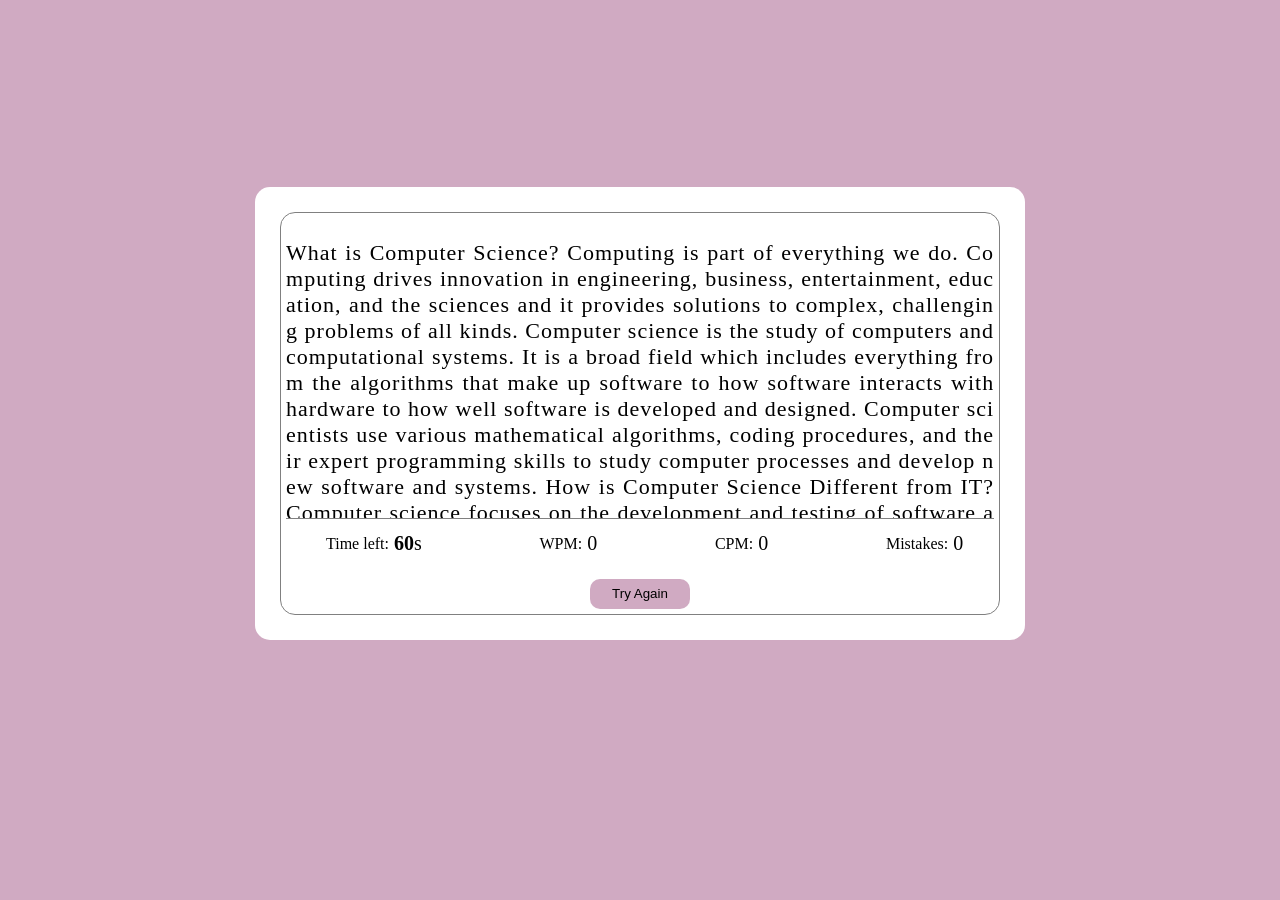
==== checkYourSpeed.html @ 7c8e19c9 "first commit" ====
<!DOCTYPE html>
<html>
    <head>
        <link rel="stylesheet" href="style1.css">
    </head>
    <body>
        <div class="wrapper">
            <input type="text" class="input-field">
            <div class="boxForText">
                <div class="textToType">
                    <p></p>   
                </div>
                <div class="info-about-test">
                    <ul class="result-details">
                        <li class="time">
                            <p>Time left:</p>
                            <span><b>60</b>s</span>
                        </li>
                        <li class="wpm">
                            <p>WPM:</p>
                            <span>0</span>
                        </li>
                        <li class="cpm">
                            <p>CPM:</p>
                            <span>0</span>
                        </li>
                        <li class="mistakes">
                            <p>Mistakes:</p>
                            <span>0</span>
                        </li>
                    </ul>
                </div>
                <div class="container-for-box">
                    <button class="try-again-button">Try Again</button>
                </div>    
            </div> 
        </div> 
    </body>
    <script src="js/text.js"></script>
    <script src="js/function1.js"></script>
</html>
---- style1.css ----
body
{ 
    display:flex;
    align-items: center;
    justify-content: center;
    min-height: 90vh;
    background: #d0aac2;
}

.wrapper
{
    width: 720px;
    background-color: white;
    border-radius: 15px;
    padding:25px;
}

.wrapper .boxForText
{
    border: 1px solid grey;
    border-radius: 15px;
    padding: 5px;
}

.wrapper .input-field
{
    z-index: -999;
    opacity: 0;
    position: absolute;
}

.boxForText .textToType
{
    max-height: 300px;
    overflow-y: auto;
}

.textToType::-webkit-scrollbar
{
    width: 0px;
}

.textToType p
{
    font-size: 22px;
    text-align: justify;
    letter-spacing: 1px; 
    word-break: break-all; 
}

.textToType p span
{
    position: relative;
}
.textToType p span.correct
{
    color: green;
}
.textToType p span.incorrect
{
    color:#cb3439;
    background-color: #ffc0cb;
    outline: 1px solid wheat;
    border-radius: 2px;
}

.textToType p span.active
{
    color: #d579b3;
}
.textToType p span.active::before
{
    content:"";
    position: absolute;
    left: 0;
    bottom: 0;
    height: 2px;
    width: 100%;
    opacity: 0;
    background-color: #d579b3;
    animation: blink 1s ease-in-out infinite;
}

@keyframes blink {
    50%{
        opacity: 1;
    }
}

.wrapper .info-about-test 
{
    border-top: 1px solid gray;
    display: flex;
    align-items: center;
    justify-content: space-between;
    height: 50px;
}

.info-about-test .result-details
{  
    display: flex;
    width: 90%;
    justify-content: space-between;
    
}

.result-details li 
{
    display: flex;
    list-style: none;
}

.result-details li span
{
    justify-content: center;
    align-items: center;
    display: block;
    font-size: 20px;
    margin-top: 13px;
    margin-left: 5px;
}



.container-for-box
{
    display:flex;
    justify-content: center;
    margin-top: 10px;
}

.try-again-button
{
    border: none;
    border-radius: 10px;
    border-color: transparent;
    width: 100px;
    height: 30px;
    background-color: #d0aac2;
    transition: 0.5s;
}

.try-again-button:hover
{
    cursor: pointer;
    background-color:#ed79c3;
}

.try-again-button:active
{
    transform: scale(0.95);
}
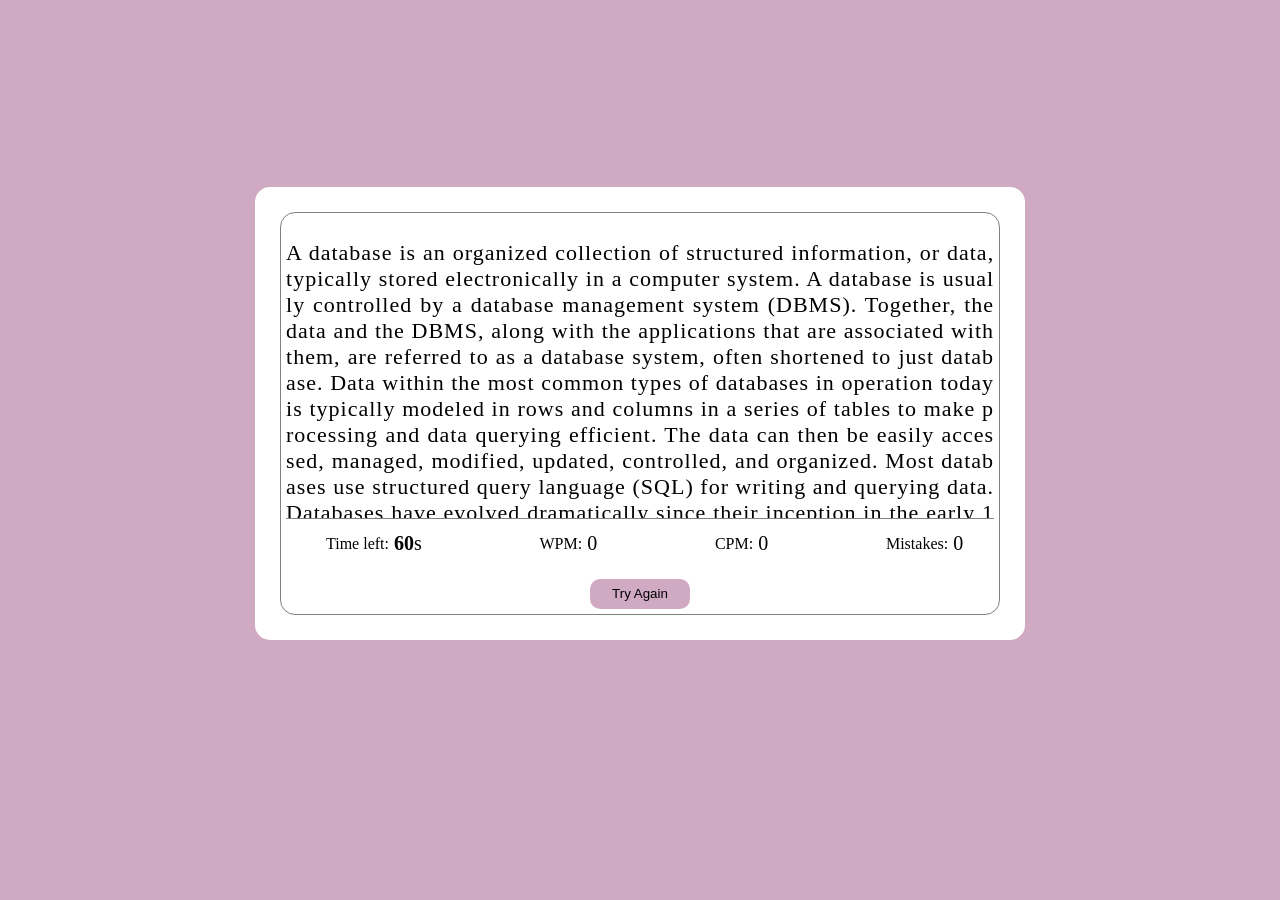
==== commit dfa66555: "Add files via upload" ====
--- a/checkYourSpeed.html
+++ b/checkYourSpeed.html
@@ -1,41 +1,41 @@
-<!DOCTYPE html>
-<html>
-    <head>
-        <link rel="stylesheet" href="style1.css">
-    </head>
-    <body>
-        <div class="wrapper">
-            <input type="text" class="input-field">
-            <div class="boxForText">
-                <div class="textToType">
-                    <p></p>   
-                </div>
-                <div class="info-about-test">
-                    <ul class="result-details">
-                        <li class="time">
-                            <p>Time left:</p>
-                            <span><b>60</b>s</span>
-                        </li>
-                        <li class="wpm">
-                            <p>WPM:</p>
-                            <span>0</span>
-                        </li>
-                        <li class="cpm">
-                            <p>CPM:</p>
-                            <span>0</span>
-                        </li>
-                        <li class="mistakes">
-                            <p>Mistakes:</p>
-                            <span>0</span>
-                        </li>
-                    </ul>
-                </div>
-                <div class="container-for-box">
-                    <button class="try-again-button">Try Again</button>
-                </div>    
-            </div> 
-        </div> 
-    </body>
-    <script src="js/text.js"></script>
-    <script src="js/function1.js"></script>
+<!DOCTYPE html>
+<html>
+    <head>
+        <link rel="stylesheet" href="style1.css">
+    </head>
+    <body>
+        <div class="wrapper">
+            <input type="text" class="input-field">
+            <div class="boxForText">
+                <div class="textToType">
+                    <p></p>   
+                </div>
+                <div class="info-about-test">
+                    <ul class="result-details">
+                        <li class="time">
+                            <p>Time left:</p>
+                            <span><b>60</b>s</span>
+                        </li>
+                        <li class="wpm">
+                            <p>WPM:</p>
+                            <span>0</span>
+                        </li>
+                        <li class="cpm">
+                            <p>CPM:</p>
+                            <span>0</span>
+                        </li>
+                        <li class="mistakes">
+                            <p>Mistakes:</p>
+                            <span>0</span>
+                        </li>
+                    </ul>
+                </div>
+                <div class="container-for-box">
+                    <button class="try-again-button">Try Again</button>
+                </div>    
+            </div> 
+        </div> 
+    </body>
+    <script src="js/text.js"></script>
+    <script src="js/function1.js"></script>
 </html>
--- a/style1.css
+++ b/style1.css
@@ -1,152 +1,152 @@
-body
-{ 
-    display:flex;
-    align-items: center;
-    justify-content: center;
-    min-height: 90vh;
-    background: #d0aac2;
-}
-
-.wrapper
-{
-    width: 720px;
-    background-color: white;
-    border-radius: 15px;
-    padding:25px;
-}
-
-.wrapper .boxForText
-{
-    border: 1px solid grey;
-    border-radius: 15px;
-    padding: 5px;
-}
-
-.wrapper .input-field
-{
-    z-index: -999;
-    opacity: 0;
-    position: absolute;
-}
-
-.boxForText .textToType
-{
-    max-height: 300px;
-    overflow-y: auto;
-}
-
-.textToType::-webkit-scrollbar
-{
-    width: 0px;
-}
-
-.textToType p
-{
-    font-size: 22px;
-    text-align: justify;
-    letter-spacing: 1px; 
-    word-break: break-all; 
-}
-
-.textToType p span
-{
-    position: relative;
-}
-.textToType p span.correct
-{
-    color: green;
-}
-.textToType p span.incorrect
-{
-    color:#cb3439;
-    background-color: #ffc0cb;
-    outline: 1px solid wheat;
-    border-radius: 2px;
-}
-
-.textToType p span.active
-{
-    color: #d579b3;
-}
-.textToType p span.active::before
-{
-    content:"";
-    position: absolute;
-    left: 0;
-    bottom: 0;
-    height: 2px;
-    width: 100%;
-    opacity: 0;
-    background-color: #d579b3;
-    animation: blink 1s ease-in-out infinite;
-}
-
-@keyframes blink {
-    50%{
-        opacity: 1;
-    }
-}
-
-.wrapper .info-about-test 
-{
-    border-top: 1px solid gray;
-    display: flex;
-    align-items: center;
-    justify-content: space-between;
-    height: 50px;
-}
-
-.info-about-test .result-details
-{  
-    display: flex;
-    width: 90%;
-    justify-content: space-between;
-    
-}
-
-.result-details li 
-{
-    display: flex;
-    list-style: none;
-}
-
-.result-details li span
-{
-    justify-content: center;
-    align-items: center;
-    display: block;
-    font-size: 20px;
-    margin-top: 13px;
-    margin-left: 5px;
-}
-
-
-
-.container-for-box
-{
-    display:flex;
-    justify-content: center;
-    margin-top: 10px;
-}
-
-.try-again-button
-{
-    border: none;
-    border-radius: 10px;
-    border-color: transparent;
-    width: 100px;
-    height: 30px;
-    background-color: #d0aac2;
-    transition: 0.5s;
-}
-
-.try-again-button:hover
-{
-    cursor: pointer;
-    background-color:#ed79c3;
-}
-
-.try-again-button:active
-{
-    transform: scale(0.95);
-}
+body
+{ 
+    display:flex;
+    align-items: center;
+    justify-content: center;
+    min-height: 90vh;
+    background: #d0aac2;
+}
+
+.wrapper
+{
+    width: 720px;
+    background-color: white;
+    border-radius: 15px;
+    padding:25px;
+}
+
+.wrapper .boxForText
+{
+    border: 1px solid grey;
+    border-radius: 15px;
+    padding: 5px;
+}
+
+.wrapper .input-field
+{
+    z-index: -999;
+    opacity: 0;
+    position: absolute;
+}
+
+.boxForText .textToType
+{
+    max-height: 300px;
+    overflow-y: auto;
+}
+
+.textToType::-webkit-scrollbar
+{
+    width: 0px;
+}
+
+.textToType p
+{
+    font-size: 22px;
+    text-align: justify;
+    letter-spacing: 1px; 
+    word-break: break-all; 
+}
+
+.textToType p span
+{
+    position: relative;
+}
+.textToType p span.correct
+{
+    color: green;
+}
+.textToType p span.incorrect
+{
+    color:#cb3439;
+    background-color: #ffc0cb;
+    outline: 1px solid wheat;
+    border-radius: 2px;
+}
+
+.textToType p span.active
+{
+    color: #d579b3;
+}
+.textToType p span.active::before
+{
+    content:"";
+    position: absolute;
+    left: 0;
+    bottom: 0;
+    height: 2px;
+    width: 100%;
+    opacity: 0;
+    background-color: #d579b3;
+    animation: blink 1s ease-in-out infinite;
+}
+
+@keyframes blink {
+    50%{
+        opacity: 1;
+    }
+}
+
+.wrapper .info-about-test 
+{
+    border-top: 1px solid gray;
+    display: flex;
+    align-items: center;
+    justify-content: space-between;
+    height: 50px;
+}
+
+.info-about-test .result-details
+{  
+    display: flex;
+    width: 90%;
+    justify-content: space-between;
+    
+}
+
+.result-details li 
+{
+    display: flex;
+    list-style: none;
+}
+
+.result-details li span
+{
+    justify-content: center;
+    align-items: center;
+    display: block;
+    font-size: 20px;
+    margin-top: 13px;
+    margin-left: 5px;
+}
+
+
+
+.container-for-box
+{
+    display:flex;
+    justify-content: center;
+    margin-top: 10px;
+}
+
+.try-again-button
+{
+    border: none;
+    border-radius: 10px;
+    border-color: transparent;
+    width: 100px;
+    height: 30px;
+    background-color: #d0aac2;
+    transition: 0.5s;
+}
+
+.try-again-button:hover
+{
+    cursor: pointer;
+    background-color:#ed79c3;
+}
+
+.try-again-button:active
+{
+    transform: scale(0.95);
+}
